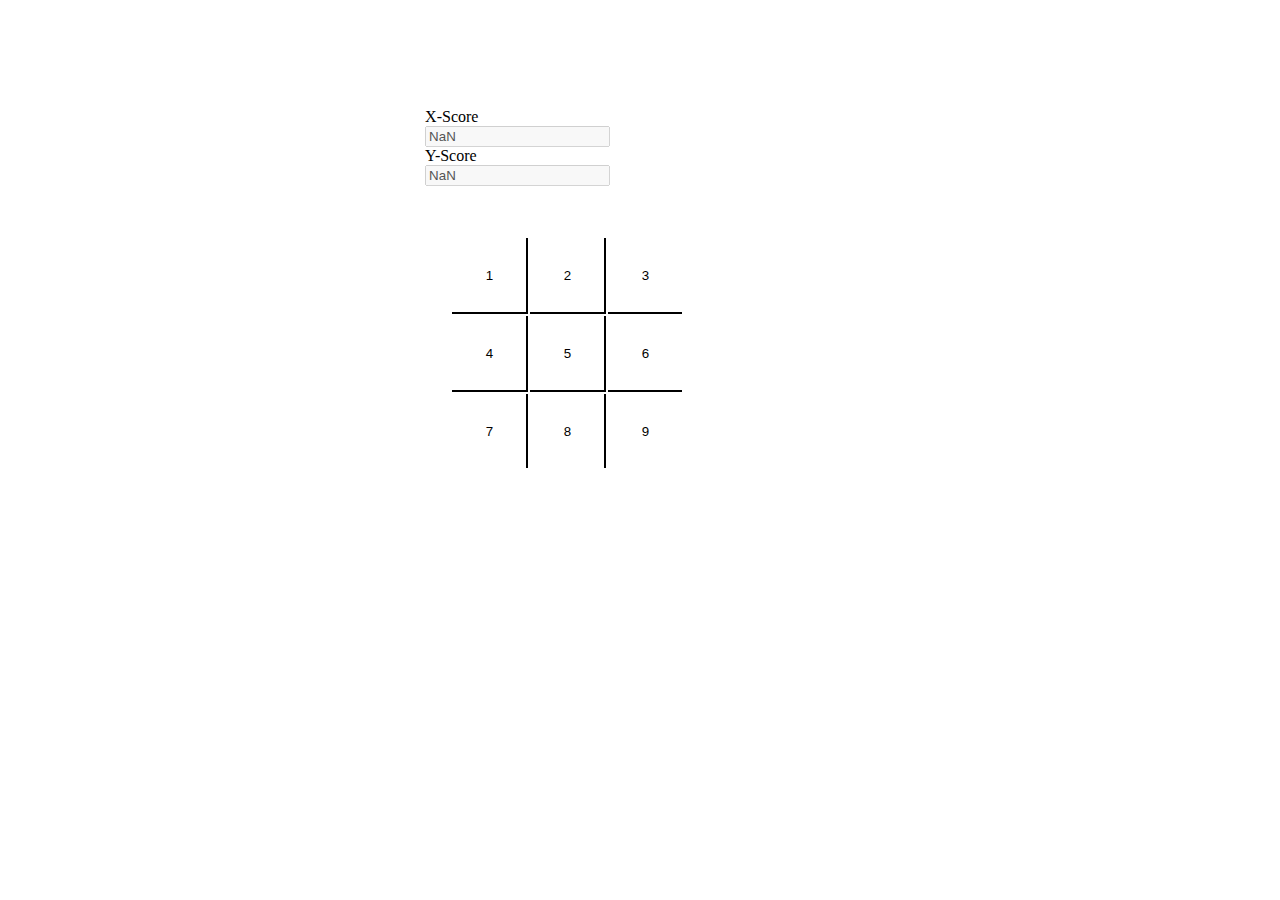
==== srishty_rawat027/tic-tac-toe.html @ 26c151ac "Tic-tac-toe without Database" ====
<!DOCTYPE html>
<html>
    <head>
        <meta name="viewport" content="width=device-width, initial-scale=1">
         <link rel="stylesheet" type="text/css" href="tic-tac-toe.css">
		<title>Tic-tac-toe</title>
   <script>
       var count= 0;

       function play(id){
                var c = id;
                      if(count%2==0 ){
               document.getElementById(c).value="O";
                          console.log(document.getElementById(c).value);
               count++;
                          win('o');
           }
           else{
               document.getElementById(c).value="X";
               console.log(document.getElementById(c).value);
               count++;
               win('x');
         }
       }
       
       function win(ch){
            var a = document.getElementById("1").value;
            var b = document.getElementById("2").value;
            var c = document.getElementById("3").value;
            var d = document.getElementById("4").value;
            var e = document.getElementById("5").value;
            var f = document.getElementById("6").value;
            var g = document.getElementById("7").value;
            var h = document.getElementById("8").value;
            var i = document.getElementById("9").value;
           
           if(((a==b) && (a==c))|| ((d==e) && (d==f)) || ((g==h) && (g==i)) || 
               ((a==d) && (a==g)) || ((b==e) && (b==h)) || ((c==f) && (c==i)) || 
              ((a==e) && (a==i)) || ((c==e) && (c==g))) 
                    {
                alert ("Player "+ch+" won");
                        window.location="tic-tac-toe.html";
                        if (ch=='o'){
                            var p1 = localStorage.getItem('player1score');
                            var p2 = localStorage.getItem('player2score');
                            var count = parseInt(p1) + 10;
                            var count2 = parseInt(p2) - 5;
                            document.getElementById("pointsX").value = count;
                            document.getElementById("pointsY").value = count2;
                            localStorage.setItem('player1score', count);
                            localStorage.setItem('player2score', count2);
                            console.log(document.getElementById("pointsX").value);
                            console.log(document.getElementById("pointsY").value);
                            var a = localStorage.getItem('player1score');
                            var b = localStorage.getItem('player2score');
                            document.getElementById("pointsX").innerHTML = a;
                            document.getElementById("pointsY").innerHTML = b;
                        }
           elseif(ch=='x')
                        {
                            var p1 = localStorage.getItem('player1score');
                            var p2 = localStorage.getItem('player2score');
                            var count = parseInt(p1) -5;
                            var count2 = parseInt(p2) +10;
                            document.getElementById("pointsY").value = count;
                            document.getElementById("pointsX").value = count2;
                            localStorage.setItem('player1score', count);
                            localStorage.setItem('player2score', count2);
                            console.log(document.getElementById("pointsX").value);
                            console.log(document.getElementById("pointsY").value);
                            var a = localStorage.getItem('player1score');
                            var b = localStorage.getItem('player2score');
                            document.getElementById("pointsY").innerHTML = a;
                            document.getElementById("pointsX").innerHTML = b;
                        }
                       
              }
       
      }
       function get(){
                            var p1 = localStorage.getItem('player1score');
                            var p2 = localStorage.getItem('player2score');
                            document.getElementById("pointsX").value = parseInt(p1);
                            document.getElementById("pointsY").value = parseInt(p2);
       }
    </script>
    </head>
    <body onload="get()">
       <div class="score_board">
           <span class="score">X-Score</span><input id="pointsX" value="" disabled><br>
           <span class="score">Y-Score</span><input id="pointsY" value="" disabled>
       </div>
        <div class="playing_area">
            <table>
                <tr>
                    <td  class="one" ><input type="button" value="1" id="1" onclick="play(1)"></td>
                    <td class="two"><input type="button" value="2" id="2" onclick="play(2)"></td>
                    <td class="three"><input type="button" value="3" id="3" onclick="play(3)"></td>
                </tr>
                <tr> 
                    <td class="four"><input type="button" value="4" id="4" onclick="play(4)"></td>
                    <td class="five"><input type="button" value="5" id="5" onclick="play(5)"></td>
                    <td class="six"><input type="button" value="6" id="6" onclick="play(6)"></td>
                </tr>
                <tr>
                    <td class="seven"><input type="button" value="7" id="7" onclick="play(7)"></td>
                    <td class="eight"><input type="button" value="8" id="8" onclick="play(8)"></td>
                    <td class="nine"><input type="button" value="9" id="9" onclick="play(9)"></td>
                </tr>
            </table>
        </div>
    </body>
</html>
---- srishty_rawat027/tic-tac-toe.css ----
.playing_area{
/*    border: 2px solid black;*/
    position: relative;
    width: 7%;
    left: 35%;
    top : 150px;
    
}
td{
    width: 20%;
    height: 50px;
    padding: 12px;
    
}
.one, .two, .four, .five{
    border-bottom: 2px solid black;
    border-right: 2px solid black;
    border-collapse: collapse;
    width: 20%;
}
.three, .six {
    border-bottom: 2px solid black;
    
}
.seven, .eight {
    border-right: 2px solid black;
    width: 20%;
}
.score_board{
    position: relative;
    width: 7%;
    left: 33%;
    top : 100px;  
}
input[type="button"]{
    background: none;
    width:50px;
    height:50px;
    border: none;
    
}
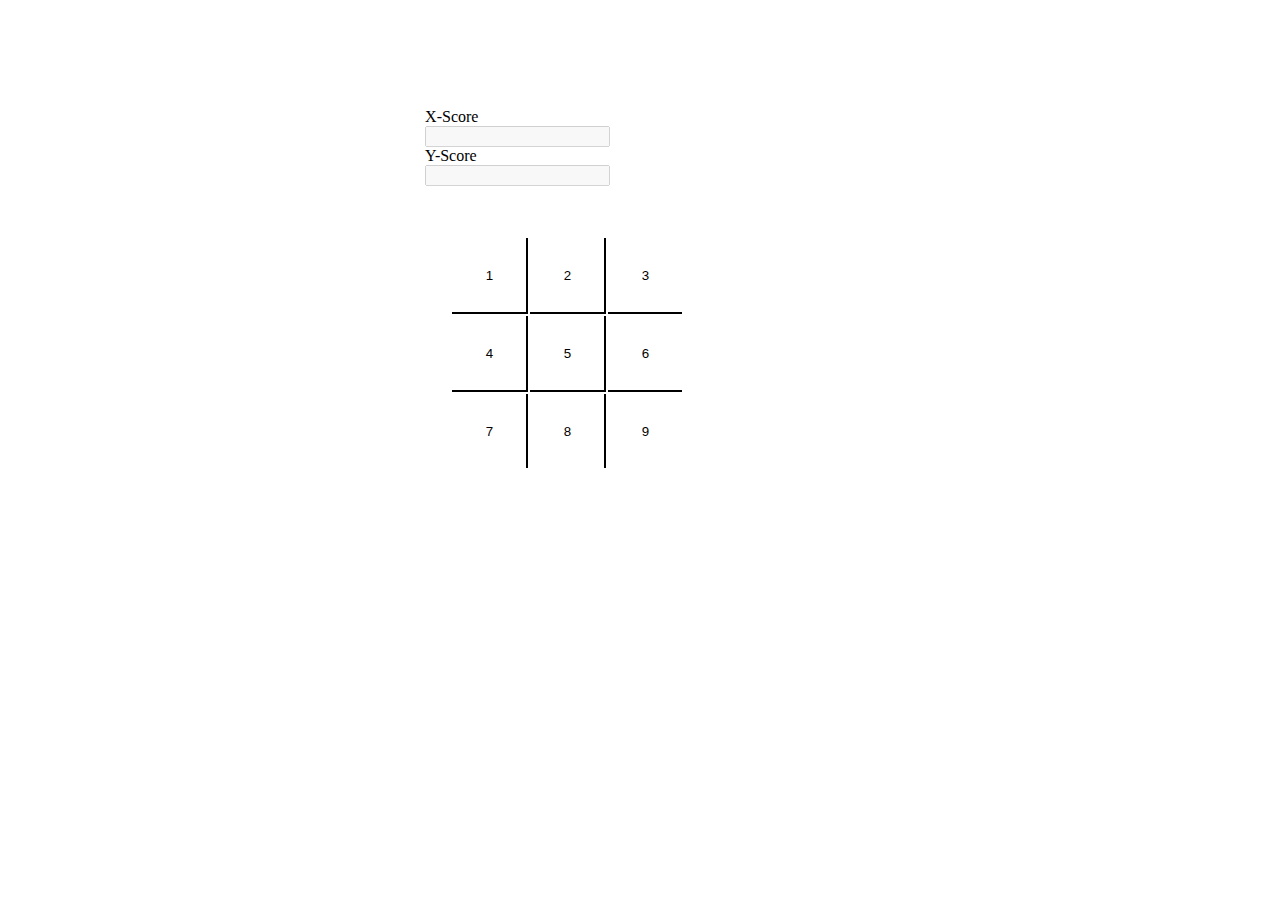
==== commit 254db087: "added database" ====
--- a/srishty_rawat027/tic-tac-toe.html
+++ b/srishty_rawat027/tic-tac-toe.html
@@ -2,9 +2,16 @@
 <html>
     <head>
         <meta name="viewport" content="width=device-width, initial-scale=1">
-         <link rel="stylesheet" type="text/css" href="tic-tac-toe.css">
+         <link rel="stylesheet" type="text/css" href="stylesheet.css">
 		<title>Tic-tac-toe</title>
+		<script type="text/javascript"
+    src="http://code.jquery.com/jquery-3.3.1.js"
+    integrity="sha256-2Kok7MbOyxpgUVvAk/HJ2jigOSYS2auK4Pfzbm7uH60="
+    crossorigin="anonymous">
+  </script>
    <script>
+       var empdata={};
+       var username= localStorage.getItem('uname')
        var count= 0;
 
        function play(id){
@@ -55,8 +62,9 @@
                             var b = localStorage.getItem('player2score');
                             document.getElementById("pointsX").innerHTML = a;
                             document.getElementById("pointsY").innerHTML = b;
+                            post();
                         }
-           elseif(ch=='x')
+           else if(ch=='x')
                         {
                             var p1 = localStorage.getItem('player1score');
                             var p2 = localStorage.getItem('player2score');
@@ -72,17 +80,68 @@
                             var b = localStorage.getItem('player2score');
                             document.getElementById("pointsY").innerHTML = a;
                             document.getElementById("pointsX").innerHTML = b;
+                            post();
                         }
                        
               }
        
       }
        function get(){
+                            //alert("Welcome " + username + " to the game" );
+                            id=localStorage.getItem('uname');
+                            Url='http://localhost:55755/api/sign_up/';
+                            Url=Url+ id ;
+                            $.ajax({
+                            url: Url,
+                            type: 'GET',
+                            dataType: 'json',
+                            success: function(res){
+                            console.log(res);
+                            document.getElementById("pointsX").value=res.score;
+                                localStorage.setItem("player1score", res.score);
+                            
+                              }
+                        });           
                             var p1 = localStorage.getItem('player1score');
                             var p2 = localStorage.getItem('player2score');
                             document.getElementById("pointsX").value = parseInt(p1);
                             document.getElementById("pointsY").value = parseInt(p2);
        }
+       
+       
+       
+       function post(){
+                          var p1 = localStorage.getItem('player1score');
+                            var p2 = localStorage.getItem('player2score');
+                            document.getElementById("pointsX").value = parseInt(p1);
+                            document.getElementById("pointsY").value = parseInt(p2);
+                            //alert("Welcome " + username + " to the game" );
+                            id=localStorage.getItem('uname');
+                            var aa = localStorage.getItem("pointsX")
+                            Url='http://localhost:55755/api/sign_up/';
+                            Url=Url+ id ;
+                            var data = {
+                                "username": id,
+                                "password": password,
+                                "score": aa
+                            };
+                            console.log(aa);
+                            $.ajax({
+                            url: Url,
+                            type: 'PUT',
+                            data: data, 
+                            dataType: 'json',
+                            success: function(res){
+                            console.log(res);
+                            document.getElementById("pointsX").value=res.score;
+                            
+                              }
+                        });                 
+
+       }
+       
+       
+       
     </script>
     </head>
     <body onload="get()">
--- a/srishty_rawat027/stylesheet.css
+++ b/srishty_rawat027/stylesheet.css
@@ -0,0 +1,94 @@
+.main_area{
+	background-color:#ffffff;
+	 position: relative;
+    left: 25%;
+    top: 50%;
+    width: 40%;
+    border: 2px solid #A9A9A9;
+    	}
+input[type=text], input[type=password], input[type=number], input[type=email] {
+  width: 80%;
+  padding: 15px;
+  margin: 5px 0 22px 0;
+  display: inline-block;
+  border: none;
+  background: #f1f1f1;
+}
+input[type=text]:focus, input[type=password]:focus, input[type=number]:focus, input[type=email]:focus {
+  background-color: #ddd;
+  outline: none;
+}
+
+.button {
+  background-color: #0000FF;
+  color: white;
+  padding: 14px 20px;
+  margin: 8px 20px;
+  border: none;
+  cursor: pointer;
+  width: 20%;
+  opacity: 0.9;
+}
+button:hover {
+  opacity:1;
+}
+.container {
+  padding: 16px;
+}
+@media screen and (max-width: 300px) {
+  .button, .table_str {
+     width: 10%;
+  }
+	
+    .container{
+       height:auto;        
+    }
+}
+h3{
+  left: 25%;
+  position: relative;
+  
+}
+
+
+.playing_area{
+/*    border: 2px solid black;*/
+    position: relative;
+    width: 7%;
+    left: 35%;
+    top : 150px;
+    
+}
+td{
+    width: 20%;
+    height: 50px;
+    padding: 12px;
+    
+}
+.one, .two, .four, .five{
+    border-bottom: 2px solid black;
+    border-right: 2px solid black;
+    border-collapse: collapse;
+    width: 20%;
+}
+.three, .six {
+    border-bottom: 2px solid black;
+    
+}
+.seven, .eight {
+    border-right: 2px solid black;
+    width: 20%;
+}
+.score_board{
+    position: relative;
+    width: 7%;
+    left: 33%;
+    top : 100px;  
+}
+input[type="button"]{
+    background: none;
+    width:50px;
+    height:50px;
+    border: none;
+    
+}